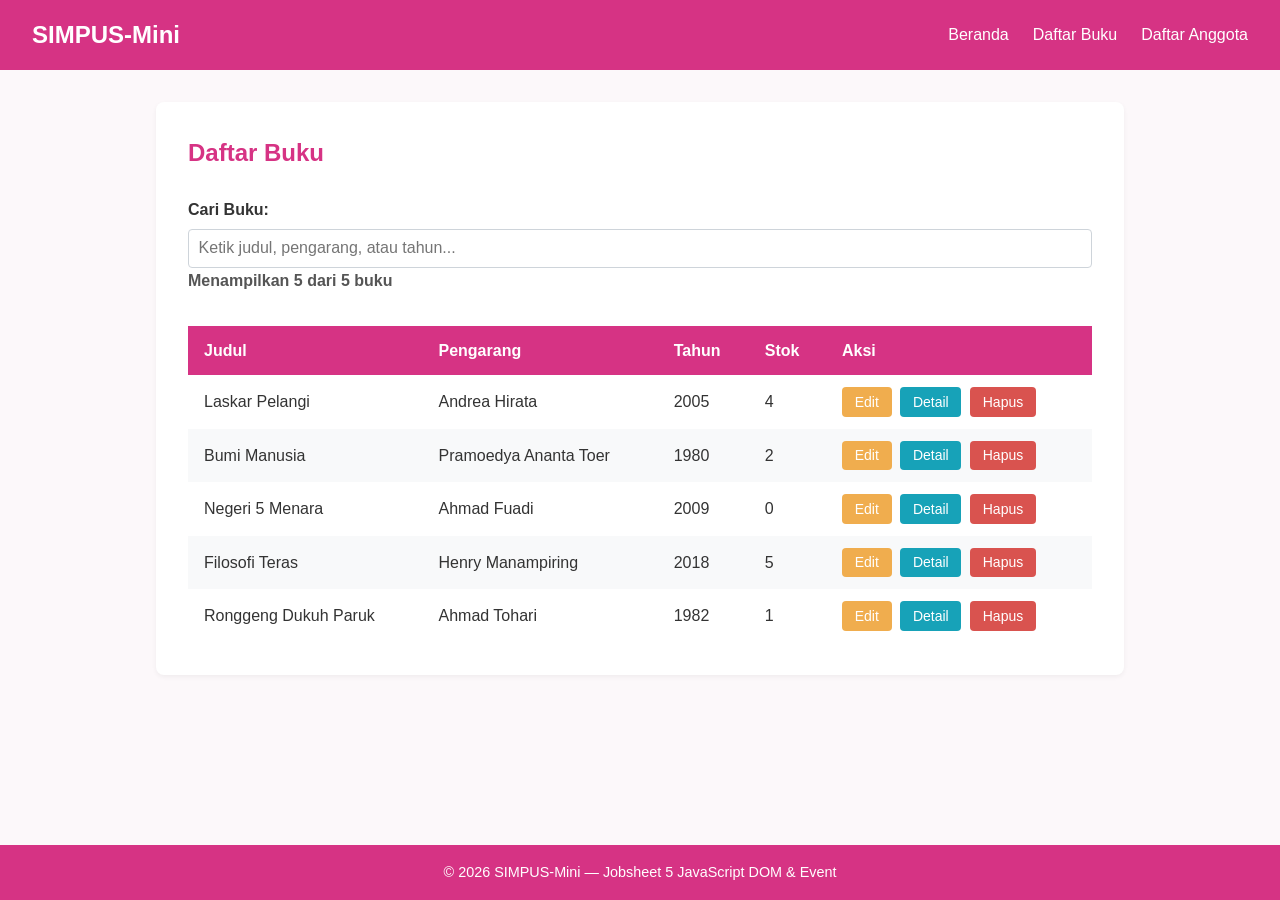
==== buku/list.html @ 9d82453a "Jobsheet-05" ====
<!DOCTYPE html>
<html lang="id">
<head>
    <meta charset="UTF-8">
    <meta name="viewport" content="width=device-width, initial-scale=1">
    <title>SIMPUS-Mini | Daftar Buku</title>
    <link rel="stylesheet" href="../assets/css/style.css">
</head>
<body>
    <header>
        <h1>SIMPUS-Mini</h1>
        <button type="button" id="nav-toggle-btn" class="nav-toggle-label" aria-label="Menu">&#9776;</button>
        <nav>
            <ul>
                <li><a href="../index.html">Beranda</a></li>
                <li><a href="list.html">Daftar Buku</a></li>
                <li><a href="../anggota/list.html">Daftar Anggota</a></li>
            </ul>
        </nav>
    </header>

    <main>
        <section>
            <h2>Daftar Buku</h2>

            <div class="search-box">
                <label for="search-input">Cari Buku:</label>
                <input type="text" id="search-input" placeholder="Ketik judul, pengarang, atau tahun...">
            </div>

            <p id="table-counter" style="font-weight: 600; margin-bottom: 1rem; color: #555;"></p>
            
            <div class="table-responsive">
                <table>
                    <thead>
                        <tr>
                            <th>Judul</th>
                            <th>Pengarang</th>
                            <th>Tahun</th>
                            <th>Stok</th>
                            <th>Aksi</th>
                        </tr>
                    </thead>
                    <tbody>
                        <tr>
                            <td>Laskar Pelangi</td>
                            <td>Andrea Hirata</td>
                            <td>2005</td>
                            <td>4</td>
                            <td>
                                <button type="button" class="btn-edit">Edit</button>
                                <button type="button" class="btn-detail">Detail</button>
                                <button type="button" class="btn-hapus">Hapus</button>
                            </td>
                        </tr>
                        <tr>
                            <td>Bumi Manusia</td>
                            <td>Pramoedya Ananta Toer</td>
                            <td>1980</td>
                            <td>2</td>
                            <td>
                                <button type="button" class="btn-edit">Edit</button>
                                <button type="button" class="btn-detail">Detail</button>
                                <button type="button" class="btn-hapus">Hapus</button>
                            </td>
                        </tr>
                        <tr>
                            <td>Negeri 5 Menara</td>
                            <td>Ahmad Fuadi</td>
                            <td>2009</td>
                            <td>0</td>
                            <td>
                                <button type="button" class="btn-edit">Edit</button>
                                <button type="button" class="btn-detail">Detail</button>
                                <button type="button" class="btn-hapus">Hapus</button>
                            </td>
                        </tr>
                        <tr>
                            <td>Filosofi Teras</td>
                            <td>Henry Manampiring</td>
                            <td>2018</td>
                            <td>5</td>
                            <td>
                                <button type="button" class="btn-edit">Edit</button>
                                <button type="button" class="btn-detail">Detail</button>
                                <button type="button" class="btn-hapus">Hapus</button>
                            </td>
                        </tr>
                        <tr>
                            <td>Ronggeng Dukuh Paruk</td>
                            <td>Ahmad Tohari</td>
                            <td>1982</td>
                            <td>1</td>
                            <td>
                                <button type="button" class="btn-edit">Edit</button>
                                <button type="button" class="btn-detail">Detail</button>
                                <button type="button" class="btn-hapus">Hapus</button>
                            </td>
                        </tr>
                    </tbody>
                </table>
            </div>
        </section>
    </main>

    <footer>
        <p>&copy; 2026 SIMPUS-Mini &mdash; Jobsheet 5 JavaScript DOM & Event</p>
    </footer>

    <script src="../assets/js/app.js"></script>
</body>
</html>
---- assets/css/style.css ----
* {
    box-sizing: border-box;
    margin: 0;
    padding: 0;
}

body {
    font-family: 'Segoe UI', Tahoma, Geneva, Verdana, sans-serif;
    line-height: 1.6;
    color: #333;
    background-color: #fcf8fa;
    display: flex;
    flex-direction: column;
    min-height: 100vh;
}

header {
    background-color: #d63384;
    color: #fff;
    padding: 1rem 2rem;
    display: flex;
    justify-content: space-between;
    align-items: center;
    flex-wrap: wrap;
}

header h1 {
    font-size: 1.5rem;
    color: #fff;
}

header nav ul {
    display: flex;
    list-style: none;
    gap: 1.5rem;
}

header nav a {
    color: #fff;
    text-decoration: none;
    font-weight: 500;
}

header nav a:hover {
    text-decoration: underline;
}

.nav-toggle-label {
    display: none;
    font-size: 1.6rem;
    color: #fff;
    background: none;
    border: none;
    cursor: pointer;
}

@media (max-width: 480px) {
    .nav-toggle-label {
        display: block;
    }

    header nav {
        max-height: 0;
        overflow: hidden;
        opacity: 0;
        width: 100%;
        margin-top: 0;
        transition: max-height 0.4s ease-in-out, opacity 0.3s ease-in-out, margin-top 0.3s ease;
    }

    header nav.nav-open {
        max-height: 300px;
        opacity: 1;
        margin-top: 1rem;
    }

    header nav ul {
        flex-direction: column;
        gap: 0.8rem;
    }
}

main {
    flex: 1;
    max-width: 1000px;
    width: 100%;
    margin: 2rem auto;
    padding: 0 1rem;
}

section {
    background: #fff;
    padding: 2rem;
    border-radius: 8px;
    box-shadow: 0 2px 5px rgba(0,0,0,0.05);
}

h2 {
    margin-bottom: 1.5rem;
    color: #d63384;
    font-weight: 700;
}

.table-responsive {
    overflow-x: auto;
}

table {
    width: 100%;
    border-collapse: collapse;
    margin-top: 1rem;
}

th, td {
    padding: 0.75rem 1rem;
    text-align: left;
    vertical-align: middle;
}

th {
    background-color: #d63384;
    color: white;
    font-weight: 600;
}

tr:nth-child(even) {
    background-color: #f8f9fa;
}

.btn-edit,
.btn-detail,
.btn-hapus,
a.btn-edit,
a.btn-detail,
a.btn-hapus,
button.btn-edit,
button.btn-detail,
button.btn-hapus {
    display: inline-block;
    padding: 0.4rem 0.8rem;
    color: #fff !important;
    text-decoration: none;
    border: none;
    border-radius: 4px;
    font-size: 0.875rem;
    font-family: inherit;
    cursor: pointer;
    margin-right: 0.25rem;
    line-height: 1.2;
    outline: none;
    box-shadow: none;
}

.btn-edit,
a.btn-edit,
button.btn-edit {
    background-color: #f0ad4e !important;
}

.btn-edit:hover,
a.btn-edit:hover,
button.btn-edit:hover {
    background-color: #ec971f !important;
}

.btn-detail,
a.btn-detail,
button.btn-detail {
    background-color: #17a2b8 !important;
}

.btn-detail:hover,
a.btn-detail:hover,
button.btn-detail:hover {
    background-color: #138496 !important;
}

.btn-hapus,
a.btn-hapus,
button.btn-hapus {
    background-color: #d9534f !important;
}

.btn-hapus:hover,
a.btn-hapus:hover,
button.btn-hapus:hover {
    background-color: #c9302c !important;
}

form p {
    margin-bottom: 1.2rem;
}

label {
    display: block;
    margin-bottom: 0.4rem;
    font-weight: 600;
    color: #333;
}

input[type="text"],
input[type="number"],
select {
    width: 100%;
    padding: 0.6rem;
    border: 1px solid #ced4da;
    border-radius: 4px;
    font-size: 1rem;
}

input[type="text"]:focus,
input[type="number"]:focus,
select:focus {
    outline: none;
    border-color: #d63384;
    box-shadow: 0 0 0 0.2rem rgba(214, 51, 132, 0.25);
}

button[type="submit"] {
    background-color: #d63384;
    color: white;
    border: none;
    padding: 0.7rem 1.5rem;
    font-size: 1rem;
    border-radius: 4px;
    cursor: pointer;
    font-weight: 600;
}

button[type="submit"]:hover {
    background-color: #b8226c;
}

.error {
    color: #dc3545;
    font-size: 0.875rem;
    margin-top: 0.25rem;
    display: block;
}

footer {
    background-color: #d63384;
    color: #fff;
    text-align: center;
    padding: 1rem;
    margin-top: auto;
    font-size: 0.9rem;
}
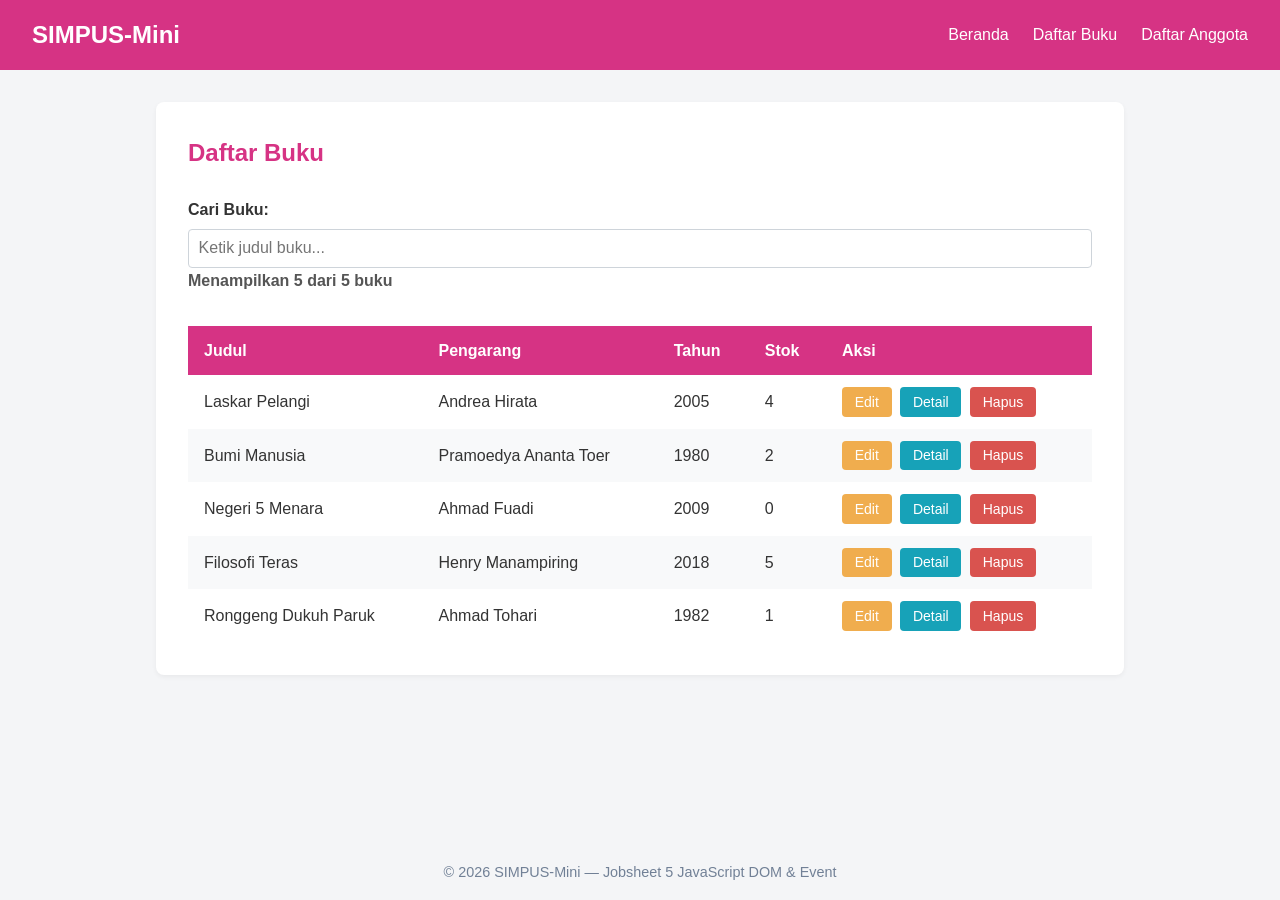
==== commit bb05e36c: "Jobsheet-05" ====
--- a/buku/list.html
+++ b/buku/list.html
@@ -25,7 +25,7 @@
 
             <div class="search-box">
                 <label for="search-input">Cari Buku:</label>
-                <input type="text" id="search-input" placeholder="Ketik judul, pengarang, atau tahun...">
+                <input type="text" id="search-input" placeholder="Ketik judul buku...">
             </div>
 
             <p id="table-counter" style="font-weight: 600; margin-bottom: 1rem; color: #555;"></p>
--- a/assets/css/style.css
+++ b/assets/css/style.css
@@ -8,7 +8,7 @@
     font-family: 'Segoe UI', Tahoma, Geneva, Verdana, sans-serif;
     line-height: 1.6;
     color: #333;
-    background-color: #fcf8fa;
+    background-color: #f4f5f7;
     display: flex;
     flex-direction: column;
     min-height: 100vh;
@@ -54,8 +54,23 @@
     cursor: pointer;
 }
 
+#menu-toggle {
+    display: none;
+}
+
+.hamburger {
+    display: none;
+    font-size: 1.6rem;
+    color: #fff;
+    cursor: pointer;
+}
+
 @media (max-width: 480px) {
     .nav-toggle-label {
+        display: block;
+    }
+
+    .hamburger {
         display: block;
     }
 
@@ -68,7 +83,8 @@
         transition: max-height 0.4s ease-in-out, opacity 0.3s ease-in-out, margin-top 0.3s ease;
     }
 
-    header nav.nav-open {
+    header nav.nav-open,
+    header:has(#menu-toggle:checked) nav {
         max-height: 300px;
         opacity: 1;
         margin-top: 1rem;
@@ -95,10 +111,46 @@
     box-shadow: 0 2px 5px rgba(0,0,0,0.05);
 }
 
+main section + section {
+    margin-top: 1.5rem;
+}
+
 h2 {
     margin-bottom: 1.5rem;
     color: #d63384;
     font-weight: 700;
+}
+
+.stats-grid {
+    display: grid;
+    grid-template-columns: repeat(4, 1fr);
+    gap: 1.25rem;
+}
+
+.stats-grid article {
+    background: #fce4ec;
+    border-radius: 10px;
+    padding: 1.5rem;
+    text-align: center;
+}
+
+.stats-grid h3 {
+    font-size: 1rem;
+    color: #4a5568;
+    margin-bottom: 0.75rem;
+}
+
+.stats-grid p {
+    font-size: 2rem;
+    font-weight: 700;
+    color: #d63384;
+    line-height: 1.2;
+}
+
+@media (max-width: 768px) {
+    .stats-grid {
+        grid-template-columns: repeat(2, 1fr);
+    }
 }
 
 .table-responsive {
@@ -239,8 +291,8 @@
 }
 
 footer {
-    background-color: #d63384;
-    color: #fff;
+    background: none;
+    color: #718096;
     text-align: center;
     padding: 1rem;
     margin-top: auto;
